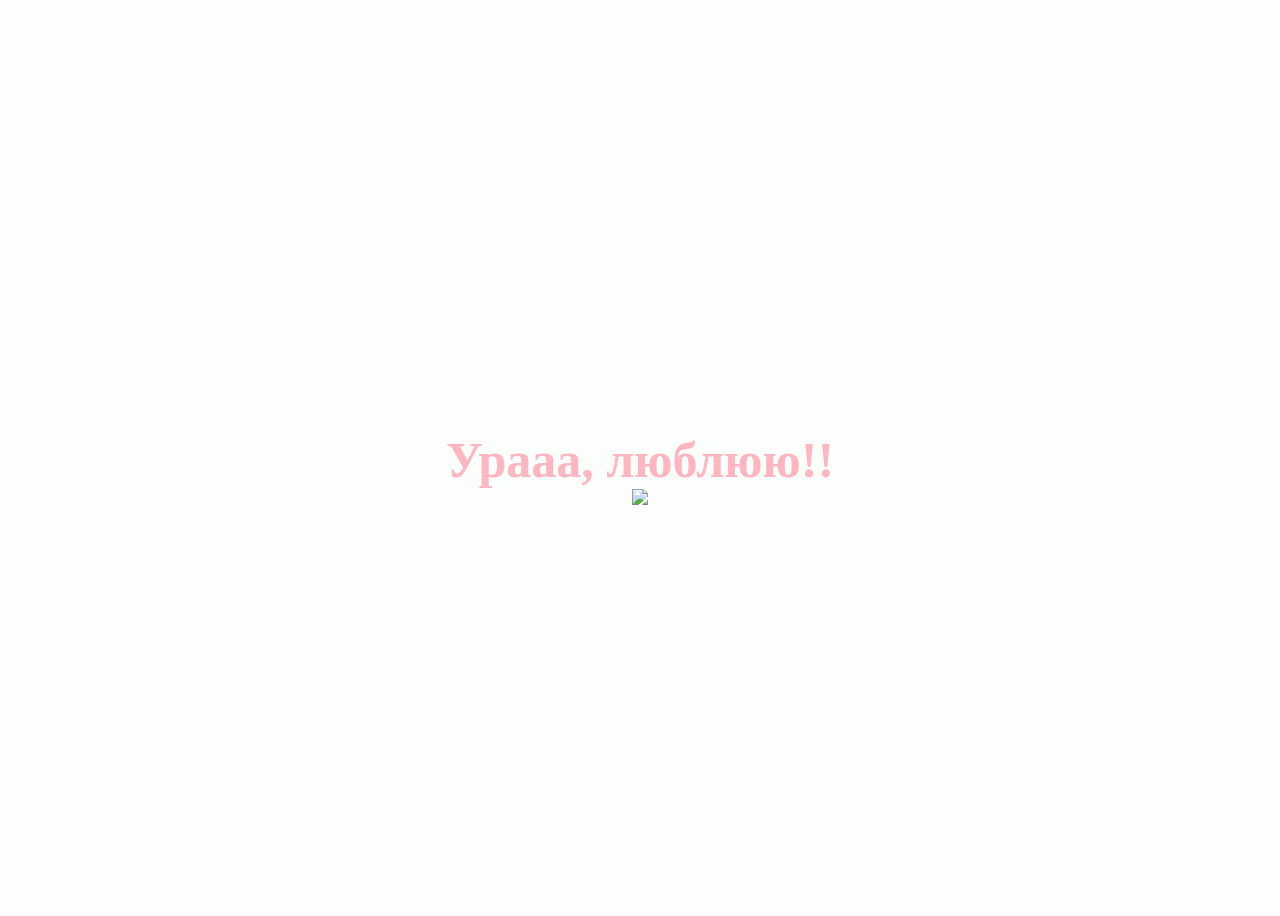
==== yes.html @ d279b55d "Update yes.html" ====
<!DOCTYPE html>
<html lang="ru">
    <head>
        <link href="./style_yes.css" rel="stylesheet"/>

    </head>
    <body>
        <div class="container">
            <div >
                <h1 class = "header_text">Урааа, люблюю!!</h1>
            </div>
             <div class="gif_container">
                <img src="https://i.postimg.cc/cJrTN8yt/happy-cat.gif">
            </div>
        </div>

    </body>
</html>
---- style_yes.css ----
body {
    display: flex;
    justify-content: center;
    align-items: center;
    height: 100vh;
    background-color: #fcfefc;
}

#noButton {
    position: absolute;
    margin-left: 150px;
    transition: 0.5s;
}

#yesButton {
    position: absolute;
    margin-right: 150px;
}

.header_text {
    font-family: 'Nunito';
    font-size: 50px;
    font-weight: bold;
    color: #FFB6C1;
    text-align: center;
    margin-top: 20px;
    margin-bottom: 0px;
}

.text {
    font-family: 'Nunito';
    font-size: 25px;
    font-weight: bold;
    color: #FFB6C1;
    text-align: center;
    margin-top: 20px;
    margin-bottom: 0px;
}

.buttons {
    display: flex;
    flex-direction: row;
    justify-content: center;
    align-items: center;
    margin-top: 20px;
    margin-left: 20px;
}

.btn {
    background-color: #FFB6C1;
    color: white;
    padding: 15px 32px;
    text-align: center;
    display: inline-block;
    font-size: 16px;
    margin: 4px 2px;
    cursor: pointer;
    border: none;
    border-radius: 12px;
    transition: background-color 0.3s ease;
}

.btn:hover {
    background-color: #FAF9F6;
}

.gif_container {
    display: flex;
    justify-content: center;
    align-items: center;
}
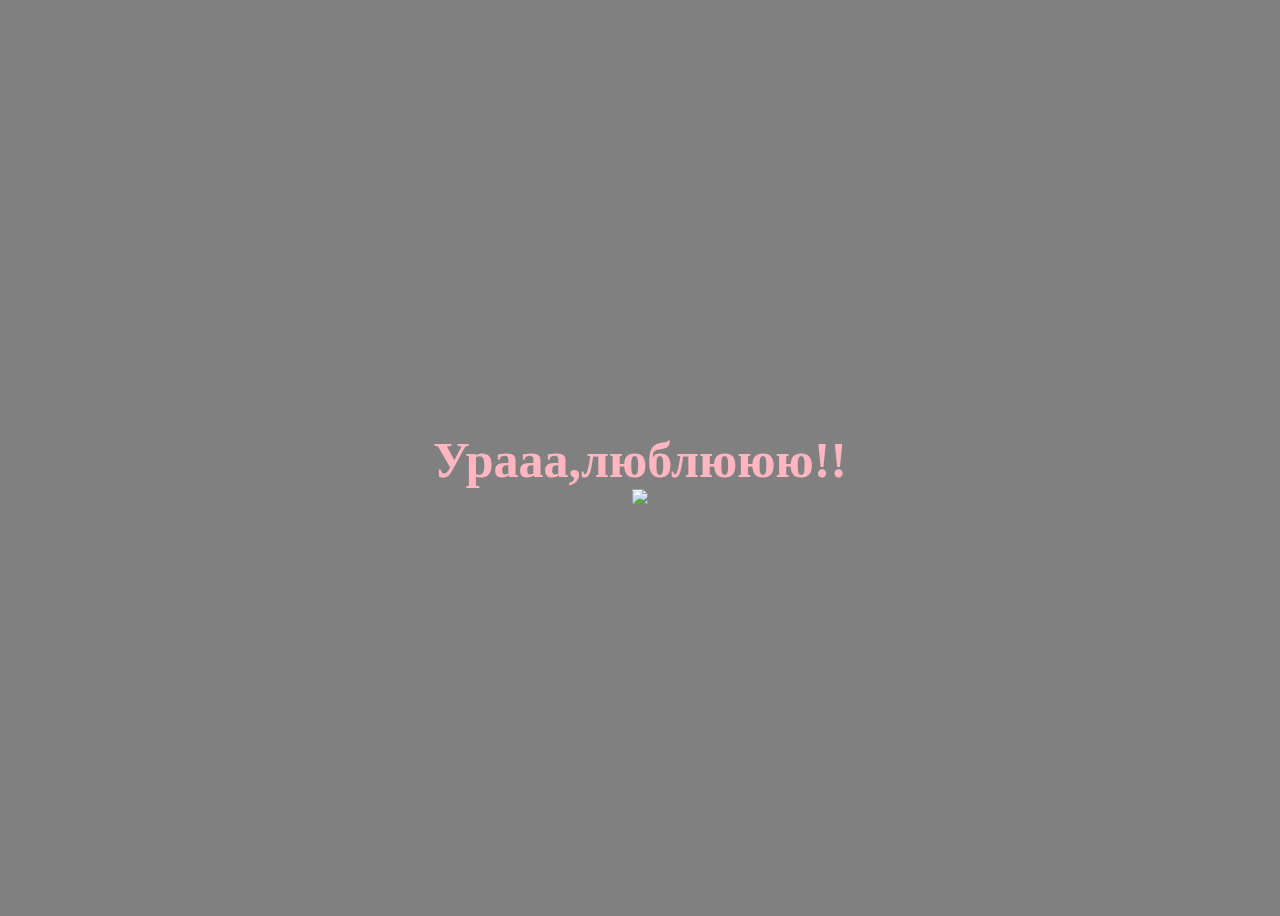
==== commit 257bf339: "Add files via upload" ====
--- a/yes.html
+++ b/yes.html
@@ -1,18 +1,19 @@
-<!DOCTYPE html>
-<html lang="ru">
-    <head>
-        <link href="./style_yes.css" rel="stylesheet"/>
-
-    </head>
-    <body>
-        <div class="container">
-            <div >
-                <h1 class = "header_text">Урааа, люблюю!!</h1>
-            </div>
-             <div class="gif_container">
-                <img src="https://i.postimg.cc/cJrTN8yt/happy-cat.gif">
-            </div>
-        </div>
-
-    </body>
-</html>
+<!DOCTYPE html>
+<html lang="ru">
+    <head>
+        <link href="./yes_style.css" rel="stylesheet"/>
+
+    </head>
+    <body>
+        <div class="container">
+            <div >
+                <h1 class = "header_text">Урааа,люблююю!!</h1>
+            </div>
+             <div class="gif_container">
+                <img src="https://i.postimg.cc/RVFpK1WN/image.gif">
+            </div>
+        </div>
+
+    </body>
+</html>
+
--- a/yes_style.css
+++ b/yes_style.css
@@ -0,0 +1,71 @@
+body {
+    display: flex;
+    justify-content: center;
+    align-items: center;
+    height: 100vh;
+    background-color: #808080;
+}
+
+#noButton {
+    position: absolute;
+    margin-left: 150px;
+    transition: 0.5s;
+}
+
+#yesButton {
+    position: absolute;
+    margin-right: 150px;
+}
+
+.header_text {
+    font-family: 'Nunito';
+    font-size: 50px;
+    font-weight: bold;
+    color: #FFB6C1;
+    text-align: center;
+    margin-top: 20px;
+    margin-bottom: 0px;
+}
+
+.text {
+    font-family: 'Nunito';
+    font-size: 25px;
+    font-weight: bold;
+    color: #FFB6C1;
+    text-align: center;
+    margin-top: 20px;
+    margin-bottom: 0px;
+}
+
+.buttons {
+    display: flex;
+    flex-direction: row;
+    justify-content: center;
+    align-items: center;
+    margin-top: 20px;
+    margin-left: 20px;
+}
+
+.btn {
+    background-color: #FFB6C1;
+    color: white;
+    padding: 15px 32px;
+    text-align: center;
+    display: inline-block;
+    font-size: 16px;
+    margin: 4px 2px;
+    cursor: pointer;
+    border: none;
+    border-radius: 12px;
+    transition: background-color 0.3s ease;
+}
+
+.btn:hover {
+    background-color: #FAF9F6;
+}
+
+.gif_container {
+    display: flex;
+    justify-content: center;
+    align-items: center;
+}
